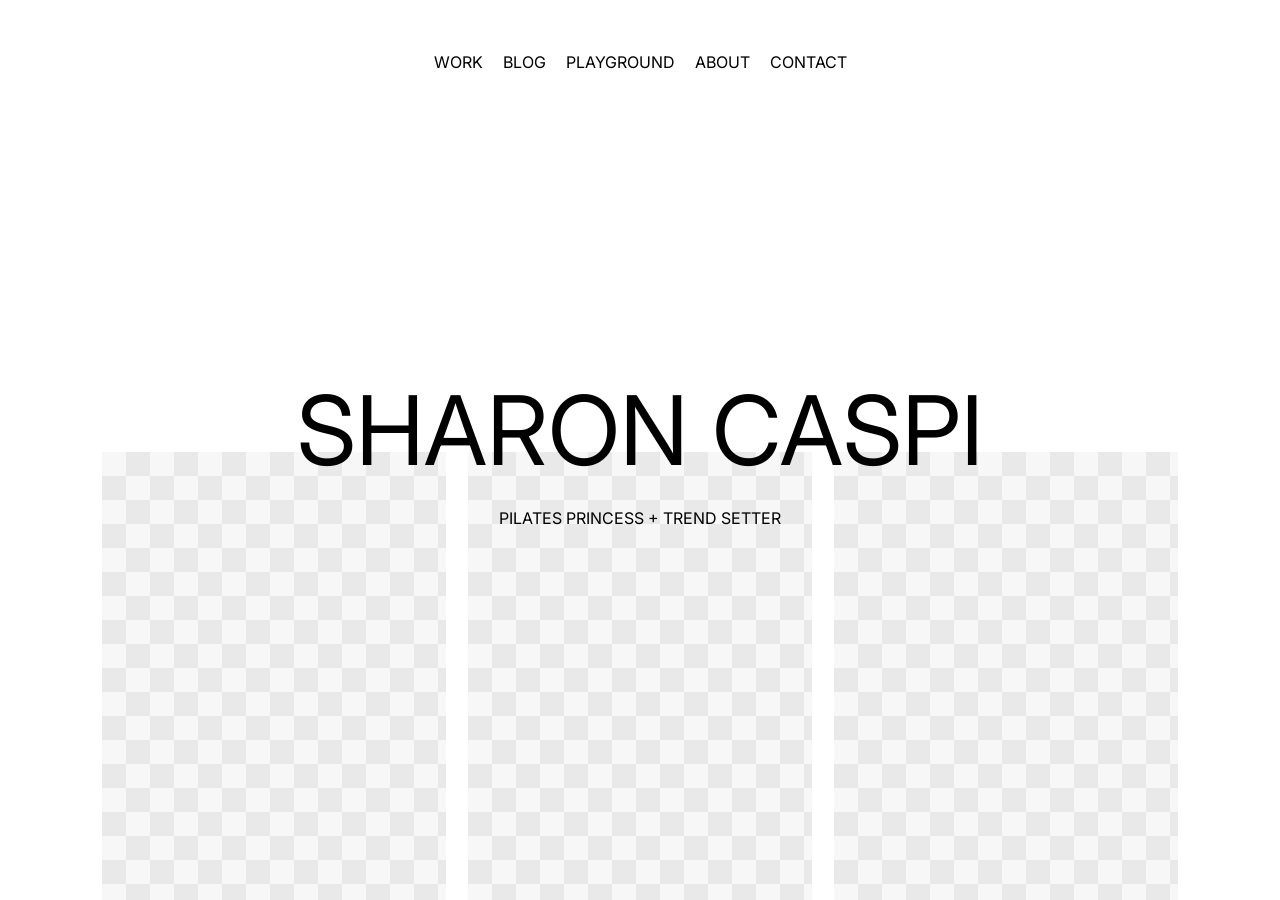
==== index.html @ 7a0a0129 "Initial draft: three hero layouts implemented from Figma Co-Authored-By: Claude Opus 5.5 <noreply@an" ====
<!DOCTYPE html>
<html lang="en">
<head>
  <meta charset="UTF-8">
  <meta name="viewport" content="width=device-width, initial-scale=1.0">
  <title>Sharon Caspi</title>
  <link rel="preconnect" href="https://fonts.googleapis.com">
  <link rel="preconnect" href="https://fonts.gstatic.com" crossorigin>
  <link href="https://fonts.googleapis.com/css2?family=Inter:wght@400&display=swap" rel="stylesheet">
  <link rel="stylesheet" href="styles.css">
</head>
<body class="page-trio">
  <main class="hero" data-figma-node="1:34">
    <ul class="trio" aria-hidden="true">
      <li class="photo"><img src="assets/hero-trio.png" alt="" onerror="this.remove()"></li>
      <li class="photo"><img src="assets/hero-trio.png" alt="" onerror="this.remove()"></li>
      <li class="photo"><img src="assets/hero-trio.png" alt="" onerror="this.remove()"></li>
    </ul>

    <nav class="nav" aria-label="Main">
      <ul>
        <li><a href="#work">WORK</a></li>
        <li><a href="#blog">BLOG</a></li>
        <li><a href="#playground">PLAYGROUND</a></li>
        <li><a href="#about">ABOUT</a></li>
        <li><a href="#contact">CONTACT</a></li>
      </ul>
    </nav>

    <header class="title">
      <h1>SHARON CASPI</h1>
      <p>PILATES PRINCESS + TREND SETTER</p>
    </header>
  </main>
</body>
</html>
---- styles.css ----
/* Sharon Caspi — identity site
   Implemented from Figma file "בינה מלאכותית ועיצוב"
   frames 1:34 (index), 1:57 (collage), 1:13 (single). Design canvas: 1440 × 782. */

:root {
  --color-bg: #ffffff;
  --color-text: #000000;
  --font-base: "Inter", system-ui, -apple-system, "Segoe UI", sans-serif;
  --hero-height: 782px;
  --title-size: 96px;
  --body-size: 16px;
  --placeholder-a: #f7f7f7;
  --placeholder-b: #e9e9e9;
}

*,
*::before,
*::after {
  box-sizing: border-box;
}

html,
body {
  margin: 0;
  padding: 0;
}

body {
  background: var(--color-bg);
  color: var(--color-text);
  font-family: var(--font-base);
  font-weight: 400;
  -webkit-font-smoothing: antialiased;
}

/* ---------- Hero canvas ---------- */
.hero {
  position: relative;
  width: 100%;
  height: max(100vh, var(--hero-height));
  min-height: var(--hero-height);
  overflow: hidden;
  background: var(--color-bg);
}

/* ---------- Navigation (1:18 / 1:41 / 1:64) ---------- */
.nav {
  position: absolute;
  top: 42px;
  left: calc(50% + 0.5px);
  transform: translateX(-50%);
  z-index: 3;
}

.nav ul {
  display: flex;
  align-items: center;
  margin: 0;
  padding: 0;
  list-style: none;
}

.nav a {
  display: flex;
  align-items: center;
  justify-content: center;
  padding: 10px;
  font-size: var(--body-size);
  line-height: normal;
  color: var(--color-text);
  text-decoration: none;
  white-space: nowrap;
  transition: opacity 0.2s ease;
}

.nav a:hover,
.nav a:focus-visible {
  opacity: 0.55;
}

.nav a:focus-visible {
  outline: 1px solid currentColor;
  outline-offset: -4px;
}

.nav a[aria-current="page"] {
  text-decoration: underline;
  text-underline-offset: 4px;
}

/* ---------- Title block (1:15 / 1:38 / 1:61) ---------- */
.title {
  position: absolute;
  top: 50%;
  left: 50%;
  transform: translate(-50%, -50%);
  z-index: 2;
  display: flex;
  flex-direction: column;
  align-items: center;
  gap: 20px;
  width: min(714px, calc(100% - 32px));
  margin: 0;
  text-align: center;
  line-height: normal;
  overflow-wrap: break-word;
}

.title h1 {
  width: 100%;
  margin: 0;
  font-size: var(--title-size);
  font-weight: 400;
  line-height: normal;
  white-space: nowrap;
}

.title p {
  width: 100%;
  margin: 0;
  font-size: var(--body-size);
}

/* Frame 1:34 sits 0.5px above centre */
.page-trio .title {
  top: calc(50% - 0.5px);
}

/* Frames 1:13 and 1:57 sit 0.5px below centre */
.page-single .title,
.page-collage .title {
  top: calc(50% + 0.5px);
}

/* ---------- Image slots ---------- */
.photo {
  position: absolute;
  margin: 0;
  z-index: 1;
  /* Shown only if the image file is missing: matches Figma's empty-fill look */
  background-color: var(--placeholder-a);
  background-image:
    linear-gradient(45deg, var(--placeholder-b) 25%, transparent 25%, transparent 75%, var(--placeholder-b) 75%),
    linear-gradient(45deg, var(--placeholder-b) 25%, transparent 25%, transparent 75%, var(--placeholder-b) 75%);
  background-size: 48px 48px;
  background-position: 0 0, 24px 24px;
}

.photo img {
  position: absolute;
  inset: 0;
  display: block;
  width: 100%;
  height: 100%;
  max-width: none;
  object-fit: cover;
  pointer-events: none;
}

/* Frame 1:34 — three 344 × 448 photos along the bottom edge */
.trio {
  position: absolute;
  bottom: 0;
  left: 50%;
  transform: translateX(-50%);
  z-index: 1;
  display: flex;
  gap: 22px;
  margin: 0;
  padding: 0;
  list-style: none;
}

.trio .photo {
  position: relative;
  flex: 0 0 auto;
  width: 344px;
  height: 448px;
}

/* Frame 1:57 — collage */
.photo--collage-left {
  top: calc(50% + 10px);
  left: 0;
  width: 380px;
  height: 380px;
}

.photo--collage-right {
  top: 0;
  right: 0;
  width: 380px;
  height: 380px;
}

.photo--collage-centre {
  top: 0;
  left: 50%;
  transform: translateX(-50%);
  width: 466px;
  height: 100%;
}

/* Frame 1:13 — single tall photo */
.photo--single {
  top: 0;
  left: calc(50% + 0.5px);
  transform: translateX(-50%);
  width: 711px;
  height: 100%;
}

/* ---------- Smaller screens ---------- */
@media (max-width: 1100px) {
  :root {
    --title-size: clamp(40px, 8.4vw, 96px);
  }

  .trio {
    width: calc(100% - 32px);
    gap: 16px;
  }

  .trio .photo {
    flex: 1 1 0;
    width: auto;
    height: clamp(260px, 40vw, 448px);
  }

  .photo--collage-left,
  .photo--collage-right {
    width: 26vw;
    height: 26vw;
  }

  .photo--collage-centre {
    width: min(466px, 42vw);
  }

  .photo--single {
    width: min(711px, calc(100% - 32px));
  }
}

@media (max-width: 640px) {
  :root {
    --hero-height: 640px;
  }

  .nav {
    top: 24px;
    width: calc(100% - 16px);
  }

  .nav ul {
    flex-wrap: wrap;
    justify-content: center;
  }

  .nav a {
    font-size: 13px;
    padding: 8px 6px;
  }

  .title h1 {
    white-space: normal;
  }

  .trio {
    gap: 8px;
  }
}
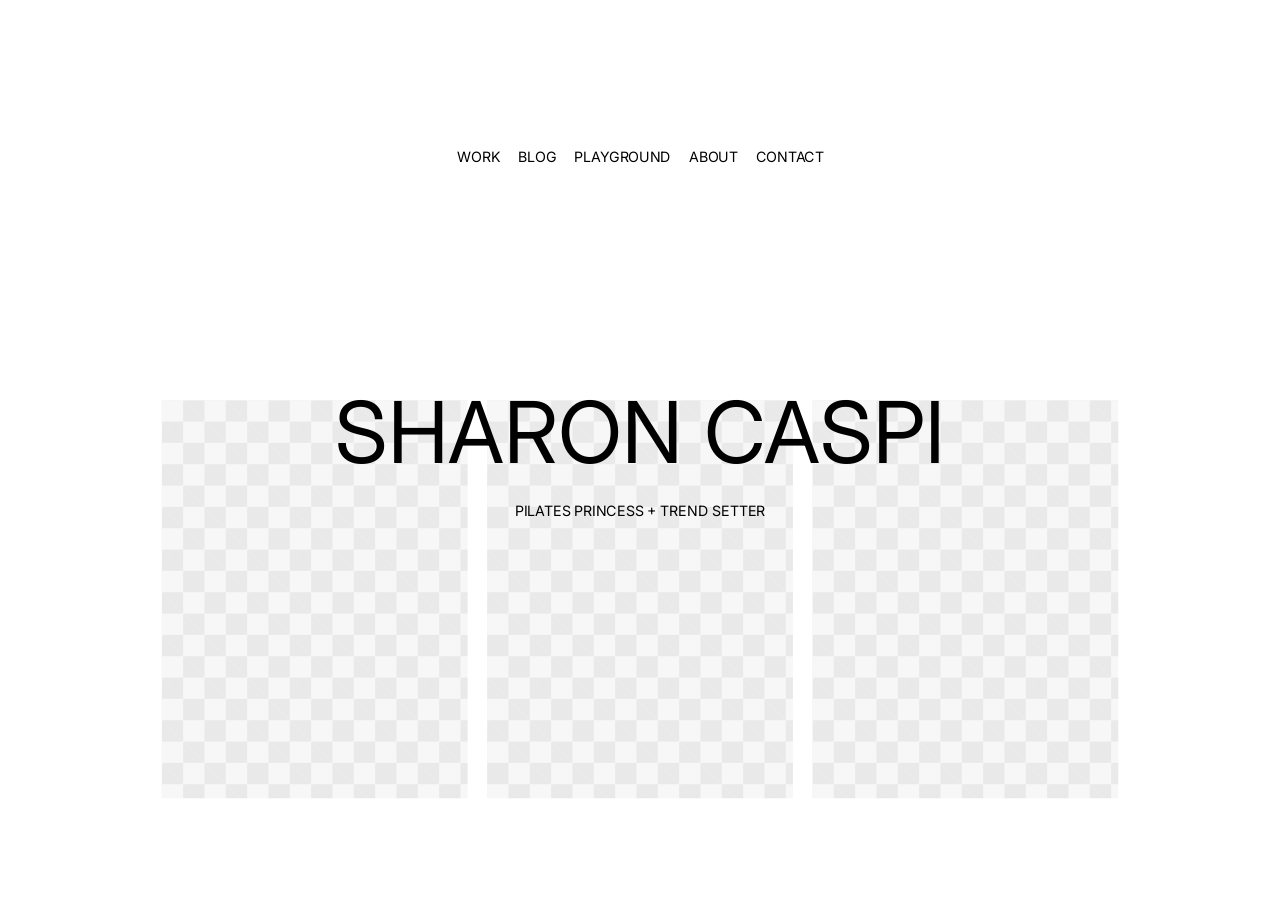
==== commit 595ade20: "Scale the 1440x784 frame to fit the window; always run the Flow 1 cycle Co-Authored-By: Claude Opus " ====
--- a/index.html
+++ b/index.html
@@ -9,13 +9,30 @@
   <link href="https://fonts.googleapis.com/css2?family=Inter:wght@400&display=swap" rel="stylesheet">
   <link rel="stylesheet" href="styles.css">
 </head>
-<body class="page-trio">
-  <main class="hero" data-figma-node="1:34">
-    <ul class="trio" aria-hidden="true">
-      <li class="photo"><img src="assets/hero-trio.png" alt="" onerror="this.remove()"></li>
-      <li class="photo"><img src="assets/hero-trio.png" alt="" onerror="this.remove()"></li>
-      <li class="photo"><img src="assets/hero-trio.png" alt="" onerror="this.remove()"></li>
-    </ul>
+<body>
+  <!-- Figma prototype flow: Desktop 5 (1:34) → Desktop 4 (1:57) → Desktop 2 (1:13), 1600ms each -->
+  <main class="hero" data-layout="trio">
+
+    <!-- Desktop 5 (1:34): three photos along the bottom -->
+    <div class="layout layout--trio" aria-hidden="true">
+      <ul class="trio">
+        <li class="photo"><img src="assets/hero-trio.png" alt="" onerror="this.remove()"></li>
+        <li class="photo"><img src="assets/hero-trio.png" alt="" onerror="this.remove()"></li>
+        <li class="photo"><img src="assets/hero-trio.png" alt="" onerror="this.remove()"></li>
+      </ul>
+    </div>
+
+    <!-- Desktop 4 (1:57): collage -->
+    <div class="layout layout--collage" aria-hidden="true">
+      <figure class="photo photo--collage-left"><img src="assets/hero-collage.png" alt="" onerror="this.remove()"></figure>
+      <figure class="photo photo--collage-right"><img src="assets/hero-collage.png" alt="" onerror="this.remove()"></figure>
+      <figure class="photo photo--collage-centre"><img src="assets/hero-collage.png" alt="" onerror="this.remove()"></figure>
+    </div>
+
+    <!-- Desktop 2 (1:13): single tall photo -->
+    <div class="layout layout--single" aria-hidden="true">
+      <figure class="photo photo--single"><img src="assets/hero-single.png" alt="" onerror="this.remove()"></figure>
+    </div>
 
     <nav class="nav" aria-label="Main">
       <ul>
@@ -32,5 +49,27 @@
       <p>PILATES PRINCESS + TREND SETTER</p>
     </header>
   </main>
+
+  <script>
+    (function () {
+      var hero = document.querySelector('.hero');
+
+      // Scale the 1440 × 784 frame to fit the window, like the Figma prototype view.
+      function fit() {
+        var s = Math.min(window.innerWidth / 1440, window.innerHeight / 784);
+        hero.style.setProperty('--fit', s);
+      }
+      fit();
+      window.addEventListener('resize', fit);
+
+      // Flow 1: "After delay 1600ms → Navigate to", instant transition, in a loop.
+      var sequence = ['trio', 'collage', 'single'];
+      var i = 0;
+      setInterval(function () {
+        i = (i + 1) % sequence.length;
+        hero.setAttribute('data-layout', sequence[i]);
+      }, 1600);
+    })();
+  </script>
 </body>
 </html>
--- a/styles.css
+++ b/styles.css
@@ -1,14 +1,15 @@
 /* Sharon Caspi — identity site
-   Implemented from Figma file "בינה מלאכותית ועיצוב"
-   frames 1:34 (index), 1:57 (collage), 1:13 (single). Design canvas: 1440 × 782. */
+   Implemented from Figma file "בינה מלאכותית ועיצוב", prototype Flow 1:
+   Desktop 5 (1:34) → Desktop 4 (1:57) → Desktop 2 (1:13) → back, after 1600ms, instant.
+   The 1440 × 784 frame is drawn at design size and scaled to fit the window,
+   the same way the Figma prototype presents it. */
 
 :root {
+  --frame-w: 1440px;
+  --frame-h: 784px;
   --color-bg: #ffffff;
   --color-text: #000000;
   --font-base: "Inter", system-ui, -apple-system, "Segoe UI", sans-serif;
-  --hero-height: 782px;
-  --title-size: 96px;
-  --body-size: 16px;
   --placeholder-a: #f7f7f7;
   --placeholder-b: #e9e9e9;
 }
@@ -23,9 +24,11 @@
 body {
   margin: 0;
   padding: 0;
+  height: 100%;
 }
 
 body {
+  overflow: hidden;
   background: var(--color-bg);
   color: var(--color-text);
   font-family: var(--font-base);
@@ -33,17 +36,20 @@
   -webkit-font-smoothing: antialiased;
 }
 
-/* ---------- Hero canvas ---------- */
+/* ---------- Frame (scaled to fit by the script in index.html) ---------- */
 .hero {
-  position: relative;
-  width: 100%;
-  height: max(100vh, var(--hero-height));
-  min-height: var(--hero-height);
+  position: absolute;
+  top: 50%;
+  left: 50%;
+  width: var(--frame-w);
+  height: var(--frame-h);
   overflow: hidden;
   background: var(--color-bg);
-}
-
-/* ---------- Navigation (1:18 / 1:41 / 1:64) ---------- */
+  transform: translate(-50%, -50%) scale(var(--fit, 1));
+  transform-origin: center center;
+}
+
+/* ---------- Navigation ---------- */
 .nav {
   position: absolute;
   top: 42px;
@@ -65,7 +71,7 @@
   align-items: center;
   justify-content: center;
   padding: 10px;
-  font-size: var(--body-size);
+  font-size: 16px;
   line-height: normal;
   color: var(--color-text);
   text-decoration: none;
@@ -83,15 +89,10 @@
   outline-offset: -4px;
 }
 
-.nav a[aria-current="page"] {
-  text-decoration: underline;
-  text-underline-offset: 4px;
-}
-
-/* ---------- Title block (1:15 / 1:38 / 1:61) ---------- */
+/* ---------- Title block ---------- */
 .title {
   position: absolute;
-  top: 50%;
+  top: calc(50% + 0.5px);
   left: 50%;
   transform: translate(-50%, -50%);
   z-index: 2;
@@ -99,17 +100,16 @@
   flex-direction: column;
   align-items: center;
   gap: 20px;
-  width: min(714px, calc(100% - 32px));
+  width: 714px;
   margin: 0;
   text-align: center;
   line-height: normal;
-  overflow-wrap: break-word;
 }
 
 .title h1 {
   width: 100%;
   margin: 0;
-  font-size: var(--title-size);
+  font-size: 96px;
   font-weight: 400;
   line-height: normal;
   white-space: nowrap;
@@ -118,25 +118,32 @@
 .title p {
   width: 100%;
   margin: 0;
-  font-size: var(--body-size);
-}
-
-/* Frame 1:34 sits 0.5px above centre */
-.page-trio .title {
+  font-size: 16px;
+}
+
+/* Desktop 5 places the title 0.5px above centre */
+.hero[data-layout="trio"] .title {
   top: calc(50% - 0.5px);
 }
 
-/* Frames 1:13 and 1:57 sit 0.5px below centre */
-.page-single .title,
-.page-collage .title {
-  top: calc(50% + 0.5px);
+/* ---------- Layout layers: one visible at a time ---------- */
+.layout {
+  position: absolute;
+  inset: 0;
+  z-index: 1;
+  visibility: hidden;
+}
+
+.hero[data-layout="trio"] .layout--trio,
+.hero[data-layout="collage"] .layout--collage,
+.hero[data-layout="single"] .layout--single {
+  visibility: visible;
 }
 
 /* ---------- Image slots ---------- */
 .photo {
   position: absolute;
   margin: 0;
-  z-index: 1;
   /* Shown only if the image file is missing: matches Figma's empty-fill look */
   background-color: var(--placeholder-a);
   background-image:
@@ -157,13 +164,12 @@
   pointer-events: none;
 }
 
-/* Frame 1:34 — three 344 × 448 photos along the bottom edge */
+/* Desktop 5 (1:34): three 344 × 448 photos on the bottom edge */
 .trio {
   position: absolute;
   bottom: 0;
   left: 50%;
   transform: translateX(-50%);
-  z-index: 1;
   display: flex;
   gap: 22px;
   margin: 0;
@@ -178,7 +184,7 @@
   height: 448px;
 }
 
-/* Frame 1:57 — collage */
+/* Desktop 4 (1:57): collage */
 .photo--collage-left {
   top: calc(50% + 10px);
   left: 0;
@@ -198,75 +204,14 @@
   left: 50%;
   transform: translateX(-50%);
   width: 466px;
-  height: 100%;
-}
-
-/* Frame 1:13 — single tall photo */
+  height: 782px;
+}
+
+/* Desktop 2 (1:13): single tall photo */
 .photo--single {
   top: 0;
   left: calc(50% + 0.5px);
   transform: translateX(-50%);
   width: 711px;
-  height: 100%;
-}
-
-/* ---------- Smaller screens ---------- */
-@media (max-width: 1100px) {
-  :root {
-    --title-size: clamp(40px, 8.4vw, 96px);
-  }
-
-  .trio {
-    width: calc(100% - 32px);
-    gap: 16px;
-  }
-
-  .trio .photo {
-    flex: 1 1 0;
-    width: auto;
-    height: clamp(260px, 40vw, 448px);
-  }
-
-  .photo--collage-left,
-  .photo--collage-right {
-    width: 26vw;
-    height: 26vw;
-  }
-
-  .photo--collage-centre {
-    width: min(466px, 42vw);
-  }
-
-  .photo--single {
-    width: min(711px, calc(100% - 32px));
-  }
-}
-
-@media (max-width: 640px) {
-  :root {
-    --hero-height: 640px;
-  }
-
-  .nav {
-    top: 24px;
-    width: calc(100% - 16px);
-  }
-
-  .nav ul {
-    flex-wrap: wrap;
-    justify-content: center;
-  }
-
-  .nav a {
-    font-size: 13px;
-    padding: 8px 6px;
-  }
-
-  .title h1 {
-    white-space: normal;
-  }
-
-  .trio {
-    gap: 8px;
-  }
-}
+  height: 782px;
+}
